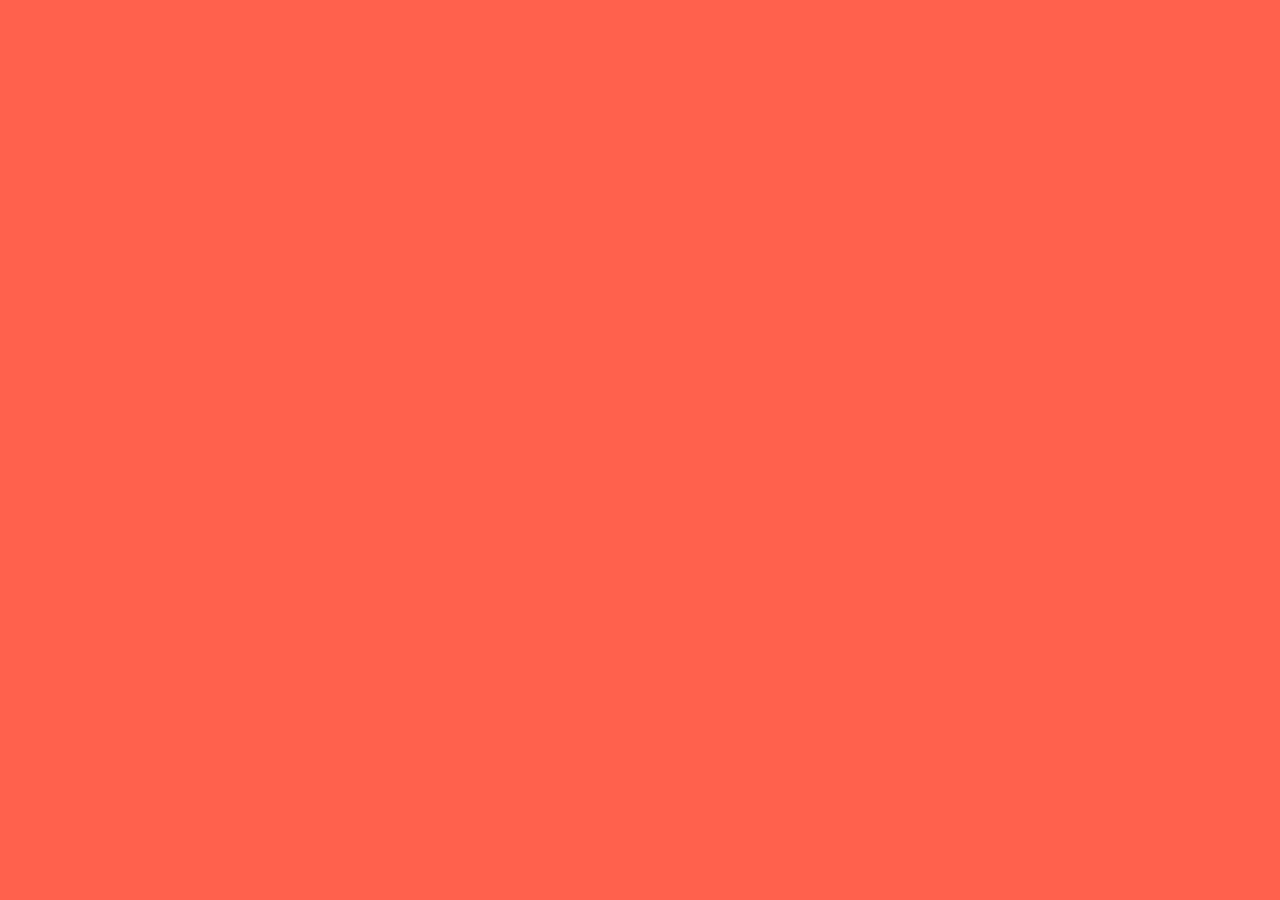
==== index.html @ 08e93beb "1" ====
<html>
<head>
	
	<title>Toybox: I'm Game</title>
	<meta charset="utf-8">
	<meta name="viewport" content="width=device-width, user-scalable=no, minimum-scale=1.0, maximum-scale=1.0">

	<style>
		body{
			margin: 0;
			overflow: hidden;
		}
	</style>

</head>
<body>

	<script src="three.js"></script>
    <canvas id="myCanvas"></canvas>

	<script>

	var container, stats;
	var camera, scene, renderer, light;
	var obj;

    var clock = new THREE.Clock();
	var delta = clock.getDelta(); // seconds.


	init();
	animate();

	function init(){

		//CAMERA
		camera = new THREE.PerspectiveCamera(45, window.innerWidth / window.innerHeight, 0.1, 3000);
		camera.position.set( 0, 0, 0 );
		camera.updateProjectionMatrix();

		//SCENE
        scene = new THREE.Scene();

        //LIGHTS
        light = new THREE.AmbientLight(0xffffff, 0.5);
        scene.add(light);

        var light1 = new THREE.PointLight(0xffffff, 0.6);
        scene.add(light1);

        //LOOK FOR RESIZE
		window.addEventListener( 'resize', onWindowResize, false );
	
		//RENDERER
        renderer = new THREE.WebGLRenderer({canvas: document.getElementById('myCanvas'), antialias: true});
        renderer.setClearColor(0xFF614D);
		renderer.setPixelRatio(window.devicePixelRatio);
		renderer.setSize(window.innerWidth, window.innerHeight);

        //LOAD OBJECTS
        dragospawn();

	}

	//Object Drago
	function dragospawn(){
		
		var loader = new THREE.ObjectLoader();

		loader.load(
		    // resource URL
		    "model.json",

			// pass the loaded data to the onLoad function.
			//Here it is assumed to be an object
		    function ( obj ) {
		    	//move
		        obj.position.set(0, -.5, -4);
		        //rotate objext 25 degrees
		        obj.rotateX((25 * Math.PI)/180);
				//add the loaded object to the scene
		        scene.add( obj );
		        //Name the drago
		        obj.name = "model";
		    },

		    // Function called when download progresses
		    function ( xhr ) {
		        console.log( (xhr.loaded / xhr.total * 100) + '% loaded' );
		    },

		    // Function called when download errors
		    function ( xhr ) {
		        console.error( 'An error happened' );
		    }
		);
	}
		
	//RESIZE
	function onWindowResize() {
		camera.aspect = window.innerWidth / window.innerHeight;
		camera.updateProjectionMatrix();
		renderer.setSize( window.innerWidth, window.innerHeight );
	    renderer.render(scene, camera);
	}

    //ANIMATE
	function animate() {
		requestAnimationFrame( animate );
		render();
	}

    //RENDER
    function render() {
    	renderer.render(scene, camera);

    	var obj = scene.getObjectByName("model");
    	obj.rotateZ((.1 * Math.PI)/180);

    }

	</script>
</body>
</html>
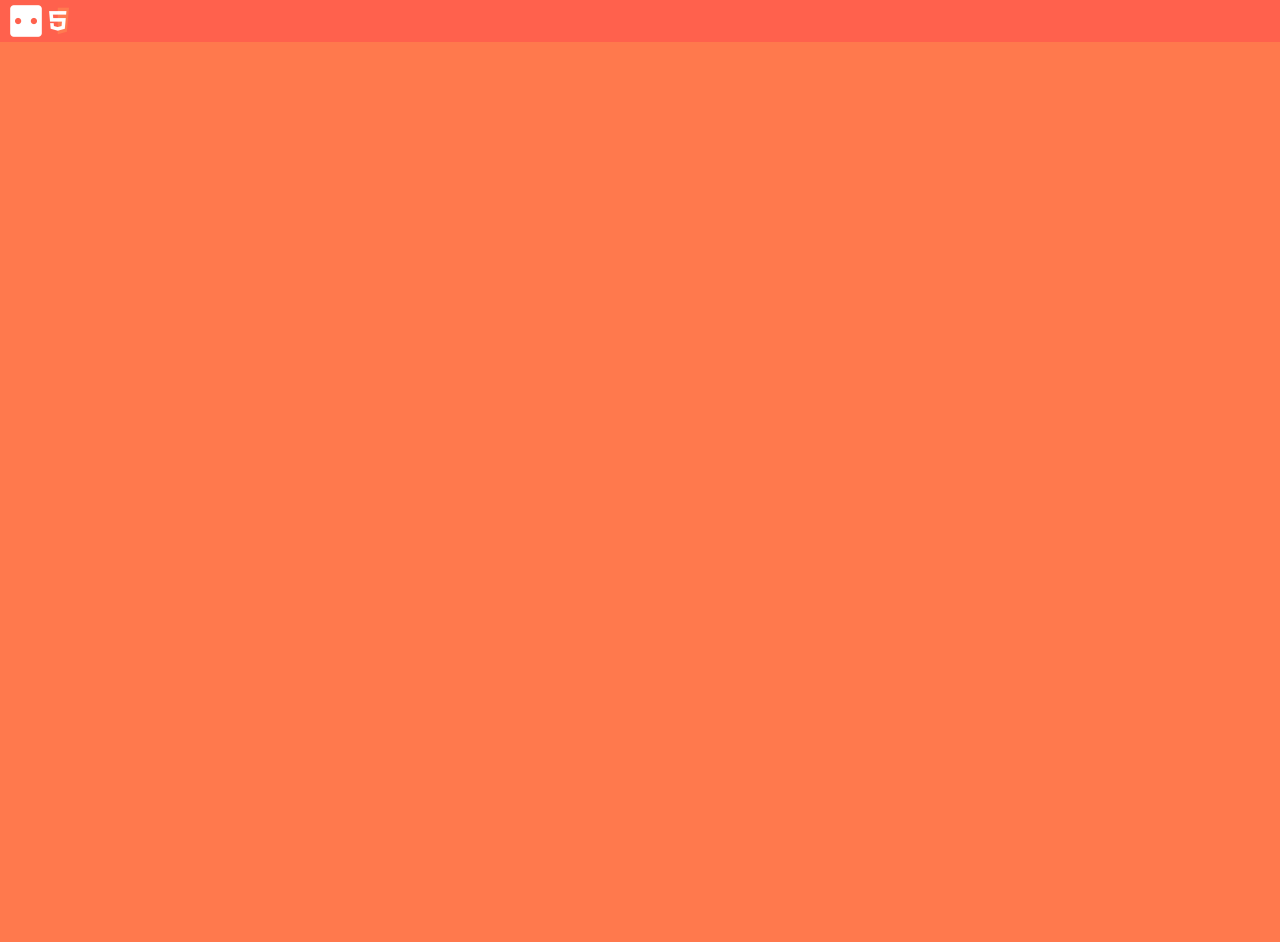
==== commit ec8d16cf: "2" ====
--- a/index.html
+++ b/index.html
@@ -4,6 +4,8 @@
 	<title>Toybox: I'm Game</title>
 	<meta charset="utf-8">
 	<meta name="viewport" content="width=device-width, user-scalable=no, minimum-scale=1.0, maximum-scale=1.0">
+
+	<link rel="stylesheet" type="text/css" href="bar.css">
 
 	<style>
 		body{
@@ -14,6 +16,10 @@
 
 </head>
 <body>
+
+	<div class="icon-bar">
+	<a href="https://www.make.toys"><img src="GameLogo.png" height="32" style="margin:5px 10px"></a>
+	</div>
 
 	<script src="three.js"></script>
     <canvas id="myCanvas"></canvas>
@@ -26,7 +32,6 @@
 
     var clock = new THREE.Clock();
 	var delta = clock.getDelta(); // seconds.
-
 
 	init();
 	animate();
@@ -50,10 +55,10 @@
 
         //LOOK FOR RESIZE
 		window.addEventListener( 'resize', onWindowResize, false );
-	
+	 	
 		//RENDERER
         renderer = new THREE.WebGLRenderer({canvas: document.getElementById('myCanvas'), antialias: true});
-        renderer.setClearColor(0xFF614D);
+        renderer.setClearColor(0xff794d);
 		renderer.setPixelRatio(window.devicePixelRatio);
 		renderer.setSize(window.innerWidth, window.innerHeight);
 
--- a/bar.css
+++ b/bar.css
@@ -0,0 +1,5 @@
+.icon-bar {
+    width: 100%; /* Full-width */
+    background-color: #ff614d; /* Dark-grey background */
+    overflow: auto; /* Overflow due to float */
+}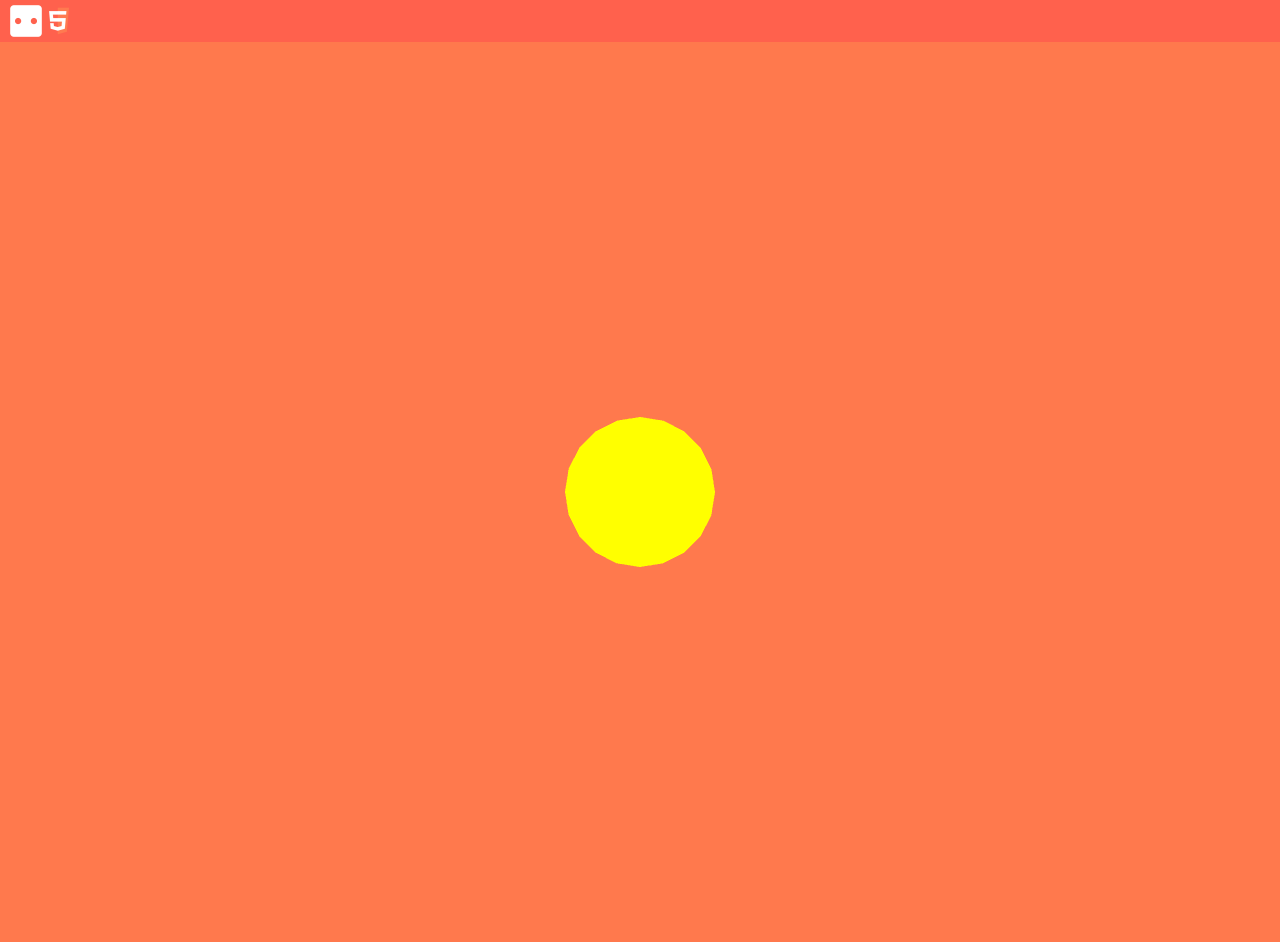
==== commit 8a2fe89a: "4 ORTHO" ====
--- a/index.html
+++ b/index.html
@@ -39,7 +39,7 @@
 	function init(){
 
 		//CAMERA
-		camera = new THREE.PerspectiveCamera(45, window.innerWidth / window.innerHeight, 0.1, 3000);
+		camera = new THREE.OrthographicCamera( window.innerWidth / - 2, window.innerWidth / 2, window.innerHeight / 2, window.innerHeight / - 2, - 500, 1000 );
 		camera.position.set( 0, 0, 0 );
 		camera.updateProjectionMatrix();
 
@@ -63,50 +63,58 @@
 		renderer.setSize(window.innerWidth, window.innerHeight);
 
         //LOAD OBJECTS
-        dragospawn();
+        // dragospawn();
 
+        //Test Sphere
+		var material = new THREE.MeshBasicMaterial( {color: 0xffff00} );
+		object = new THREE.Mesh( new THREE.SphereGeometry( 75, 20, 10 ), material );
+		object.position.set( 0, 0, 200 );
+		scene.add( object );
 	}
 
-	//Object Drago
-	function dragospawn(){
+	// //Object Drago
+	// function dragospawn(){
 		
-		var loader = new THREE.ObjectLoader();
+	// 	var loader = new THREE.ObjectLoader();
 
-		loader.load(
-		    // resource URL
-		    "model.json",
+	// 	loader.load(
+	// 	    // resource URL
+	// 	    "model.json",
 
-			// pass the loaded data to the onLoad function.
-			//Here it is assumed to be an object
-		    function ( obj ) {
-		    	//move
-		        obj.position.set(0, -.5, -4);
-		        //rotate objext 25 degrees
-		        obj.rotateX((25 * Math.PI)/180);
-				//add the loaded object to the scene
-		        scene.add( obj );
-		        //Name the drago
-		        obj.name = "model";
-		    },
+	// 		// pass the loaded data to the onLoad function.
+	// 		//Here it is assumed to be an object
+	// 	    function ( obj ) {
+	// 	    	//move
+	// 	        obj.position.set(0, -.5, -4);
+	// 	        //rotate objext 25 degrees
+	// 	        obj.rotateX((25 * Math.PI)/180);
+	// 			//add the loaded object to the scene
+	// 	        scene.add( obj );
+	// 	        //Name the drago
+	// 	        obj.name = "model";
+	// 	    },
 
-		    // Function called when download progresses
-		    function ( xhr ) {
-		        console.log( (xhr.loaded / xhr.total * 100) + '% loaded' );
-		    },
+	// 	    // Function called when download progresses
+	// 	    function ( xhr ) {
+	// 	        console.log( (xhr.loaded / xhr.total * 100) + '% loaded' );
+	// 	    },
 
-		    // Function called when download errors
-		    function ( xhr ) {
-		        console.error( 'An error happened' );
-		    }
-		);
-	}
+	// 	    // Function called when download errors
+	// 	    function ( xhr ) {
+	// 	        console.error( 'An error happened' );
+	// 	    }
+	// 	);
+	// }
 		
 	//RESIZE
 	function onWindowResize() {
-		camera.aspect = window.innerWidth / window.innerHeight;
+		renderer.setSize( window.innerWidth, window.innerHeight );
+		camera.left = -window.innerWidth / 2;
+        camera.right = window.innerWidth / 2;
+        camera.top = window.innerHeight / 2;
+        camera.bottom = -window.innerHeight / 2;
 		camera.updateProjectionMatrix();
-		renderer.setSize( window.innerWidth, window.innerHeight );
-	    renderer.render(scene, camera);
+		render();
 	}
 
     //ANIMATE
@@ -118,10 +126,8 @@
     //RENDER
     function render() {
     	renderer.render(scene, camera);
-
-    	var obj = scene.getObjectByName("model");
-    	obj.rotateZ((.1 * Math.PI)/180);
-
+    	// var obj = scene.getObjectByName("model");
+    	// obj.rotateZ((.1 * Math.PI)/180);
     }
 
 	</script>
